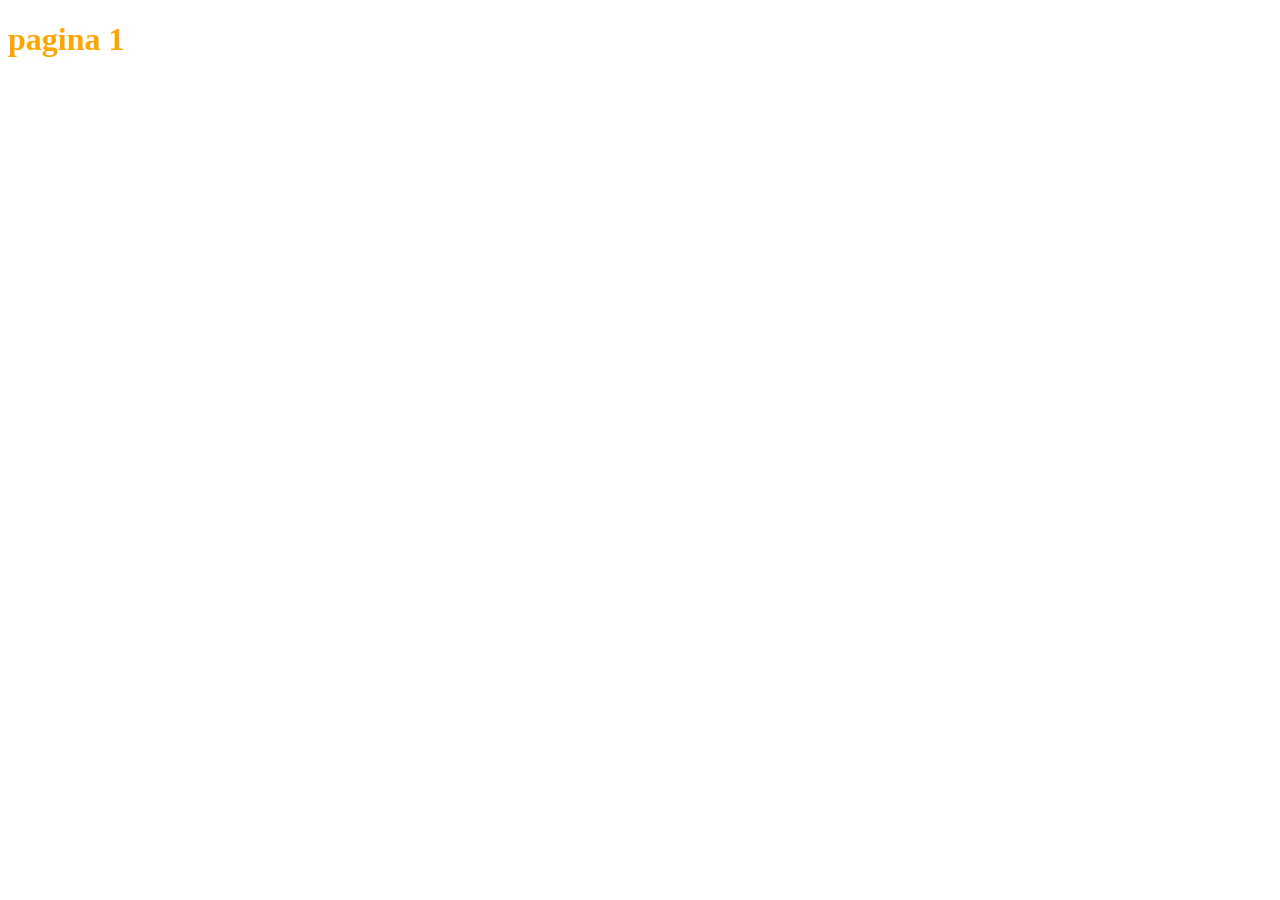
==== page1.html @ 27647109 "página 1 lista" ====
<!DOCTYPE html>
<html lang="en">
<head>
    <meta charset="UTF-8">
    <meta name="viewport" content="width=device-width, initial-scale=1.0">
    <title>index</title>
    <link rel="stylesheet" href="css/estilo.css">
</head>
<body>
    <h1>pagina 1</h1>
</body>
</html>
---- css/estilo.css ----
h1{
    color:orange;
    font-weight:bold;
    }
    p{
    color:blue
    }
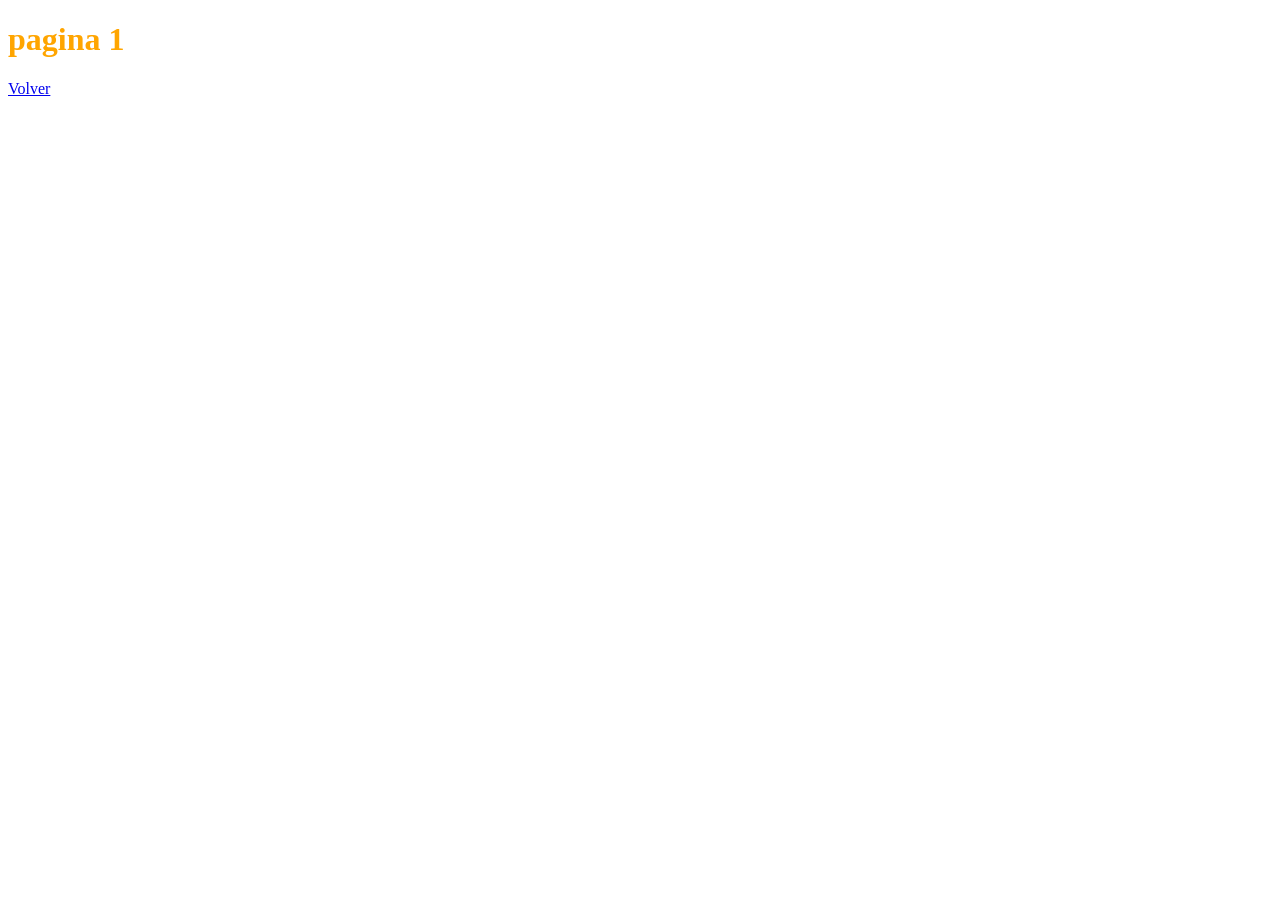
==== commit d3710fd0: "vínculos agregados" ====
--- a/page1.html
+++ b/page1.html
@@ -8,5 +8,6 @@
 </head>
 <body>
     <h1>pagina 1</h1>
+    <a href="index.html">Volver</a>
 </body>
 </html>
